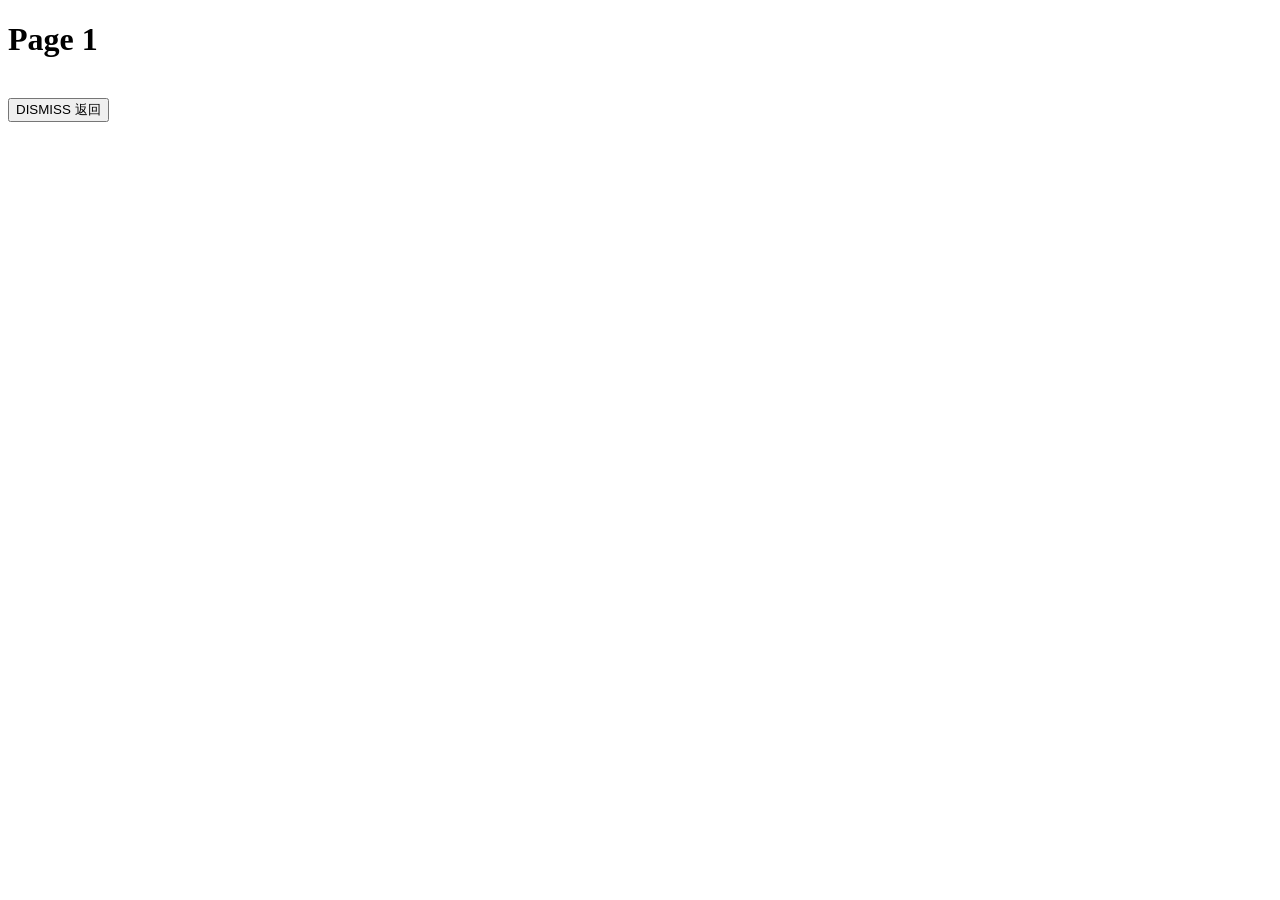
==== Frameworks/NewsManager.framework/pages/comp01/test.html @ 05008212 "commit SDK" ====
<!DOCTYPE html>

<html>
    <head>
        <meta charset="UTF-8">
     <title>Hello World</title>
        </head>
    <body>
        <h1>Page 1</h1>
<!--        <br>-->
<!--        <input type="button" onclick="buttonClick()" value="PRESENT方式弹出Монгол хэл"/>-->
<!--        </br>-->
<!--        <br/>-->
<!--        <br>-->
<!--        <input type="button" onclick="buttonClick1()" value="PUSH方式弹出"/>-->
<!--        </br>-->
<!--        <br/>-->
        <br>
        <input type="button" onclick="buttonClick2()" value="DISMISS 返回"/>
        </br>
<!--        <br/>-->
<!--        <br>-->
<!--        <input type="button" onclick="buttonClick3()" value="POP 返回"/>-->
<!--        </br>-->
<!--        <br>-->
<!--        <input type="button" onclick="" value="按钮响应速度"/>-->
<!--        </br>-->

        <script type="text/javascript" src="../tm_src/exec/cordova.js"></script>
        <script type="text/javascript" src="../tm_src/exec/cordova_plugins.js"></script>
        <script type="text/javascript" src="../tm_src/plugins/tm-plugin-controller/www/tmcontroller.js"></script>
        <script type="text/javascript">
            function buttonClick(){
<!--            cordova.exec(success, error, "TMController", "presentController", [true, "test1.html"]);-->
<!--                cordova.exec(success, error, "Device", "getDeviceInfo", []);-->
<!--        OnePassword.storeLoginForUrl(success, error, "url")-->
<!--            device.getInfo(success, error)-->
            TMController.presentController(success, error, true, "test1.html")
        }
        
        function buttonClick1(){
            TMController.pushController(success, error, true, "test1.html")
<!--            cordova.exec(success, error, "TMController", "pushController", [true, "test1.html"]);-->
        }
        function buttonClick2(){
<!--            TMController.dismissController(success, error, true)-->
                        cordova.exec(success, error, "TMController", "dismissCtr", [true]);
        }
        function buttonClick3(){
            TMController.popController(success, error, true)
<!--            cordova.exec(success, error, "TMController", "popController", [true]);-->
        }
        function success(msg){
            alert(msg);
        }
        function error(){
            alert("failFunction");
        }
        </script>
    </body>
</html>
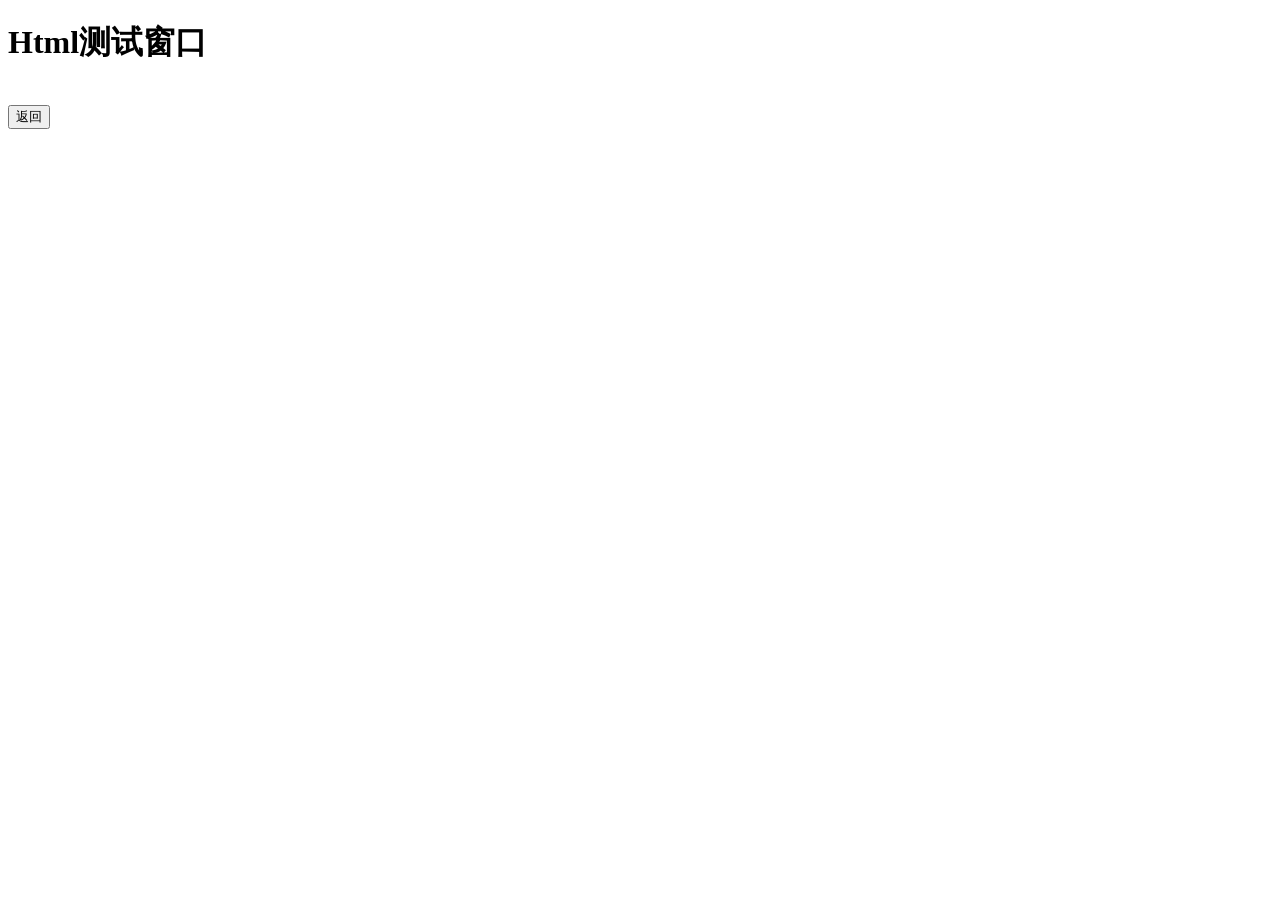
==== commit 00562cde: "2.0.2" ====
--- a/Frameworks/NewsManager.framework/pages/comp01/test.html
+++ b/Frameworks/NewsManager.framework/pages/comp01/test.html
@@ -6,7 +6,7 @@
      <title>Hello World</title>
         </head>
     <body>
-        <h1>Page 1</h1>
+        <h1>Html测试窗口</h1>
 <!--        <br>-->
 <!--        <input type="button" onclick="buttonClick()" value="PRESENT方式弹出Монгол хэл"/>-->
 <!--        </br>-->
@@ -16,7 +16,7 @@
 <!--        </br>-->
 <!--        <br/>-->
         <br>
-        <input type="button" onclick="buttonClick2()" value="DISMISS 返回"/>
+        <input type="button" onclick="buttonClick2()" value="返回"/>
         </br>
 <!--        <br/>-->
 <!--        <br>-->
@@ -26,9 +26,9 @@
 <!--        <input type="button" onclick="" value="按钮响应速度"/>-->
 <!--        </br>-->
 
-        <script type="text/javascript" src="../tm_src/exec/cordova.js"></script>
-        <script type="text/javascript" src="../tm_src/exec/cordova_plugins.js"></script>
-        <script type="text/javascript" src="../tm_src/plugins/tm-plugin-controller/www/tmcontroller.js"></script>
+        <script type="text/javascript" src="../../tm_src/exec/cordova.js"></script>
+        <script type="text/javascript" src="../../tm_src/exec/cordova_plugins.js"></script>
+        <script type="text/javascript" src="../../tm_src/plugins/tm-plugin-controller/www/tmcontroller.js"></script>
         <script type="text/javascript">
             function buttonClick(){
 <!--            cordova.exec(success, error, "TMController", "presentController", [true, "test1.html"]);-->
